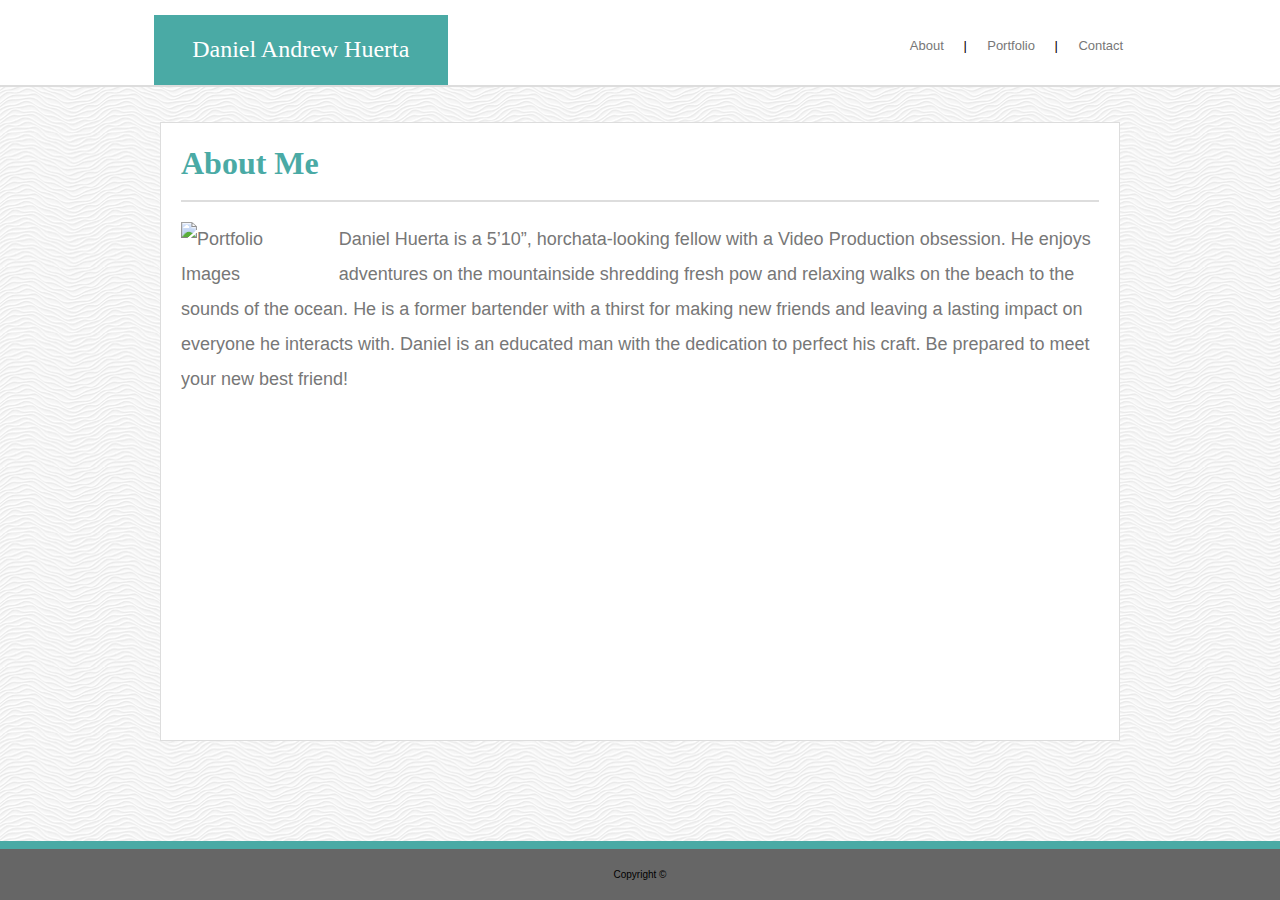
==== index.html @ 0c791018 "copied about me over to this project" ====
<!DOCTYPE html>
    <html lang="en-us">

    <head>
        <meta charset="UTF-8">
        <title>Daniel Huerta About Me</title>
        <link rel="stylesheet" type="text/css" href="css/normalize.css">
        <link rel="stylesheet" type="text/css" href="css/style.css">
    </head>

    <body>

        <Header>
        <div class="yourName">
            Daniel Andrew Huerta
        </div>
        <div class="nav">
            <ul>
                <li>
                    <a href="index.html">About</a>
                </li>
                <li class="decorNav">|</li>
                <li>
                    <a href="portfolio.html">Portfolio</a>
                </li>
                <li class="decorNav">|</li>
                <li>
                    <a href="contact.html">Contact</a>
                </li>
            </ul>
        </div>
        </Header>
        
        <div class="wrapper">
            <Section id="content">
                <h1>About Me</h1>
                <p><img src="images/portImage.jpg" alt="Portfolio Images" width="15%">Daniel Huerta is a 5’10”, horchata-looking fellow with a Video Production obsession. He enjoys adventures on the mountainside shredding fresh pow and relaxing walks on the beach to the sounds of the ocean. He is a former bartender with a thirst for making new friends and leaving a lasting impact on everyone he interacts with. Daniel is an educated man with the dedication to perfect his craft. Be prepared to meet your new best friend!</p>
            </Section>
        </div>
        <div class="copyright">
        <footer>Copyright &copy;</footer>
        </div>
        </body>
---- css/style.css ----
/* .ccs for the About Me html page */

* {
    box-sizing: border-box;
    }
    
    .clearfix::after {
        clear: both;
        content: "";
        display: block
    }
    
    body {
        font-family: Arial, Helvetica, sans-serif;
        background-image: url("../images/white-waves.jpg");
        display: flex;
        flex-direction: column;
        min-height: 100vh;
    }
    header {
        background: #ffffff;
        padding-bottom: 85px;
        position: relative;
        border-bottom: 2px solid #dddddd;
    }
    
    h1, .yourName {
        font-family: Georgia, 'Times New Roman', Times, serif
    }
    
    .yourName {
        background: #4aaaa5;
        color: white;
        width: 23%;
        padding: 21px;
        font-size: 24px;
        position: absolute;
        bottom: 0;
        left: 12%;
        text-align: center;
    } 
    .nav {
        position: absolute;
        height: 15%;
        right: 11%;
        bottom: 43%;
    }
    
    .nav li a {
        color: #777777;
        text-decoration: none;    
    }
    
    ul {
        list-style-type: none;
        margin: 0;
        padding: 0;
    }
    
    li {
        display: inline;
        margin-right: 16px;
        font-size: small;
    }
    
    .wrapper {
        width: 960px;
        padding: 20px;
        margin: 0 auto;
        background: #ffffff;
        position: relative;
        margin-top: 35px;
        padding-top: 1px;
        border: 1px solid #dddddd;
        flex: 1;
        margin-bottom: 100px;
      }
    
    img {
        float: left;
        margin-right: 20px;
    }
    
    p {
        border-top: 2px solid #dddddd;
        padding-top: 20px;
        font-size: 18px;
        line-height: 35px;
        color: #777777;
    }
    
    h1 {
        margin-bottom: -5px;
        color: #4aaaa5;
    }
    
    footer {
        text-align: center;
        bottom: 0;
        background: #666666;
        padding: 20px;
        width: -webkit-fill-available;
        border-top: 8px solid #4aaaa5;
        font-size: x-small;
    }
    
    li a:hover {
        color: #4aaaa5;
        font-weight: bold;
    }
    
    /* .css for the contact html page */
    
    .name {
        resize: vertical;
        padding-right: 80%;
    }
    
    input[type=text] {
        width: 900px;
    }
    
    textarea {
        border-color: #dddddd;
    }
    
    ::placeholder {
        color: #666666;
        opacity: .5;
        font-size: 12px;
    }
    
    .labels {
        margin-top: 15px;
    }
    
    label {
        display: inline-block;
        margin-bottom: 5px;
    }
    
    .form {
        border-top: 2px solid #dddddd; 
    }
    
    h1 {
        margin-bottom: 16px;
    }
    
    button {
        padding: 5px 23px;
        font-size: 14px;
        color: #ffffff;
        background-color: #4aaaa5;
        border-radius: 3px;
    }
    
    .button {
        margin-top: 10px;
    }
    
    button:hover {
        background-color: #666666;
    }
    
    /* .css for the portfolio html page  */
    
    section {
        overflow: auto;
    }
    
    .image {
        float: left;
        margin-top: 20px;
    }
    
    .project {
        background: #4aaaa5;
        color: white;
        width: 19%;
        padding: 8px;
        font-size: 24px;
        position: absolute;
        bottom: 0;
        left: 12%;
        text-align: center;
    }

    @media screen and (max-width: 980px){

    }

    @media screen and (max-width: 768px){

    }

    @media screen and (max-width: 640px){

    }
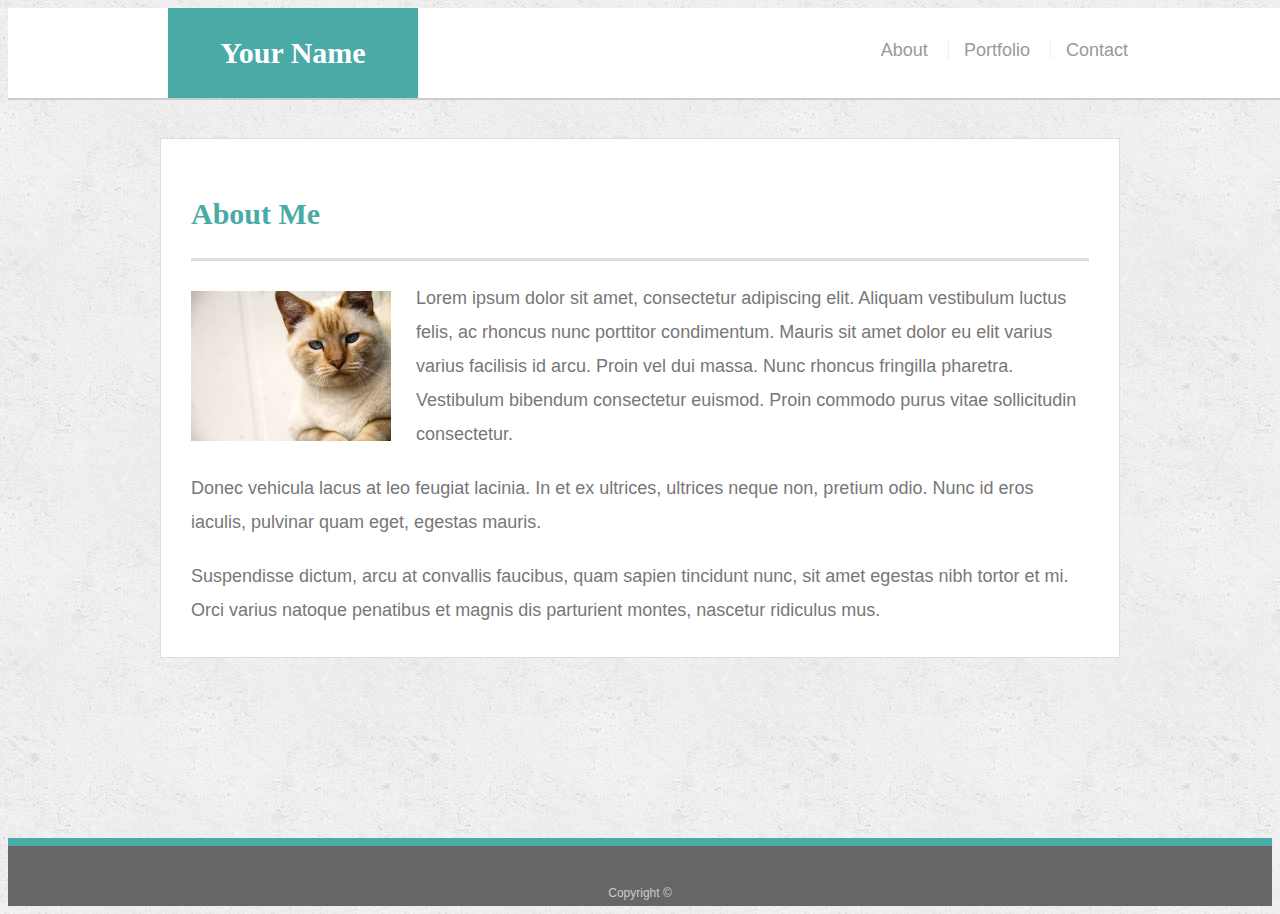
==== commit 6f58ddaf: "switch to code Sarah send us" ====
--- a/index.html
+++ b/index.html
@@ -1,43 +1,47 @@
-<!DOCTYPE html>
-    <html lang="en-us">
+<!doctype html>
+<html lang="en-us">
 
-    <head>
-        <meta charset="UTF-8">
-        <title>Daniel Huerta About Me</title>
-        <link rel="stylesheet" type="text/css" href="css/normalize.css">
-        <link rel="stylesheet" type="text/css" href="css/style.css">
-    </head>
+<head>
+  <meta charset="UTF-8">
+  <title>About | Your Name</title>
+  <meta name="viewport" content="width=device-width, initial-scale=1.0">
+  <link rel="stylesheet" type="text/css" href="assets/css/style.css">
+</head>
 
-    <body>
+<body>
 
-        <Header>
-        <div class="yourName">
-            Daniel Andrew Huerta
-        </div>
-        <div class="nav">
-            <ul>
-                <li>
-                    <a href="index.html">About</a>
-                </li>
-                <li class="decorNav">|</li>
-                <li>
-                    <a href="portfolio.html">Portfolio</a>
-                </li>
-                <li class="decorNav">|</li>
-                <li>
-                    <a href="contact.html">Contact</a>
-                </li>
-            </ul>
-        </div>
-        </Header>
-        
-        <div class="wrapper">
-            <Section id="content">
-                <h1>About Me</h1>
-                <p><img src="images/portImage.jpg" alt="Portfolio Images" width="15%">Daniel Huerta is a 5’10”, horchata-looking fellow with a Video Production obsession. He enjoys adventures on the mountainside shredding fresh pow and relaxing walks on the beach to the sounds of the ocean. He is a former bartender with a thirst for making new friends and leaving a lasting impact on everyone he interacts with. Daniel is an educated man with the dedication to perfect his craft. Be prepared to meet your new best friend!</p>
-            </Section>
-        </div>
-        <div class="copyright">
-        <footer>Copyright &copy;</footer>
-        </div>
-        </body>
+  <header id="masthead">
+    <div class="container">
+      <a href="index.html" id="logo">Your Name</a>
+      <nav>
+        <a href="index.html">About</a>
+        <a href="portfolio.html">Portfolio</a>
+        <a href="contact.html">Contact</a>
+      </nav>
+    </div>
+  </header>
+
+  <div id="main-container" class="container">
+    <section class="main-section">
+      <h1>About Me</h1>
+
+      <img src="assets/images/cat.jpg" class="auth-image" alt="Your Name">
+
+      <p>Lorem ipsum dolor sit amet, consectetur adipiscing elit. Aliquam vestibulum luctus felis, ac rhoncus nunc porttitor condimentum. Mauris sit amet dolor eu elit varius varius facilisis id arcu. Proin vel dui massa. Nunc rhoncus fringilla pharetra. Vestibulum bibendum consectetur euismod. Proin commodo purus vitae sollicitudin consectetur.</p>
+
+      <p>Donec vehicula lacus at leo feugiat lacinia. In et ex ultrices, ultrices neque non, pretium odio. Nunc id eros iaculis, pulvinar quam eget, egestas mauris.</p>
+
+      <p>Suspendisse dictum, arcu at convallis faucibus, quam sapien tincidunt nunc, sit amet egestas nibh tortor et mi. Orci varius natoque penatibus et magnis dis parturient montes, nascetur ridiculus mus.</p>
+
+    </section>
+
+  </div>
+
+  <footer>
+    <div class="container">
+      Copyright &copy; 
+    </div>
+  </footer>
+</body>
+
+</html>
--- a/assets/css/style.css
+++ b/assets/css/style.css
@@ -0,0 +1,217 @@
+body {
+  font-family: Arial, "Helvetica Neue", Helvetica, sans-serif;
+  font-size: 18px;
+  line-height: 34px;
+  color: #777777;
+  background: url("../images/concrete_seamless.png");
+}
+
+* {
+  box-sizing: border-box;
+}
+
+/* general */
+
+.container {
+  width: 100%;
+  max-width: 960px;
+  margin: 0 auto;
+  clear: both;
+}
+
+h1,
+h2,
+h3,
+p {
+  margin-bottom: 20px;
+}
+
+p:last-child {
+  margin-bottom: 0;
+}
+
+h1,
+h2,
+h3 {
+  font-family: Georgia, Times, "Times New Roman", serif;
+  font-weight: 700;
+  color: #4aaaa5;
+}
+
+h1 {
+  padding-bottom: 20px;
+  font-size: 30px;
+  line-height: 49px;
+  border-bottom: 3px solid #dddddd;
+}
+
+h2,
+h3 {
+  font-size: 22px;
+}
+
+/* header */
+
+#masthead {
+  position: fixed;
+  z-index: 99;
+  width: 100%;
+  margin: 0 0 30px;
+  overflow: auto;
+  color: #ffffff;
+  background: #ffffff;
+  border-bottom: 2px solid #cccccc;
+}
+
+#logo {
+  float: left;
+  width: 250px;
+  height: 90px;
+  font-family: Georgia, Times, "Times New Roman", serif;
+  font-size: 30px;
+  font-weight: 700;
+  line-height: 90px;
+  color: #ffffff;
+  text-align: center;
+  text-decoration: none;
+  background: #4aaaa5;
+}
+
+nav {
+  float: right;
+  margin-top: 25px;
+}
+
+nav a {
+  display: inline-block;
+  padding-left: 15px;
+  margin-left: 15px;
+  line-height: 18px;
+  color: #999;
+  text-decoration: none;
+  border-left: 1px solid #efefef;
+}
+
+nav a:first-child {
+  border-left: 0 none;
+}
+
+/* footer */
+
+footer {
+  padding: 30px 0;
+  clear: both;
+  font-size: 12px;
+  color: #ffffff;
+  color: #cccccc;
+  text-align: center;
+  background: #666666;
+  border-top: 8px solid #4aaaa5;
+  height: 50px;
+}
+
+h3, h2 {
+  padding-bottom: 20px;
+  margin-bottom: 15px;
+  line-height: 22px;
+  border-bottom: 2px solid #eeeeee;
+}
+
+/* main */
+
+#main-container {
+  padding-top: 130px;
+  min-height: calc(100vh - 70px);
+}
+
+.main-section {
+  float: left;
+  width: 100%;
+  max-width: 960px;
+  padding: 30px;
+  margin: 0 0 40px;
+  background: #ffffff;
+  border: 1px solid #dddddd;
+}
+
+/* portfolio page */
+
+.work {
+  position: relative;
+  float: left;
+  width: 274px;
+  margin: 20px 0 25px;
+  overflow: auto;
+}
+
+.work:nth-child(even) {
+  margin-right: 40px;
+}
+
+.work img {
+  width: 100%;
+  border: 0 none;
+  opacity: 0.8;
+}
+
+.work h3 {
+  position: absolute;
+  bottom: 20px;
+  width: 100%;
+  padding: 15px;
+  margin-bottom: 0;
+  font-weight: 300;
+  line-height: 30px;
+  color: #ffffff;
+  text-align: center;
+  background: #4aaaa5;
+  border-bottom: 0;
+}
+
+.auth-image {
+  float: left;
+  width: 200px;
+  height: auto;
+  margin-top: 10px;
+  margin-right: 25px;
+}
+
+/* contact page */
+
+#contact-form ul {
+  margin-bottom: 20px;
+}
+
+#contact-form li {
+  margin-bottom: 10px;
+}
+
+label,
+input[type=text],
+input[type=email],
+textarea {
+  display: block;
+  width: 100%;
+}
+
+input[type=text],
+input[type=email],
+textarea {
+  height: 35px;
+  padding: 0 10px;
+  font-size: 14px;
+  border: 1px solid #dddddd;
+}
+
+textarea {
+  height: 200px;
+}
+
+input[type=submit] {
+  padding: 10px 30px;
+  font-size: 18px;
+  color: #ffffff;
+  cursor: pointer;
+  background: #4aaaa5;
+  border: 0 none;
+}
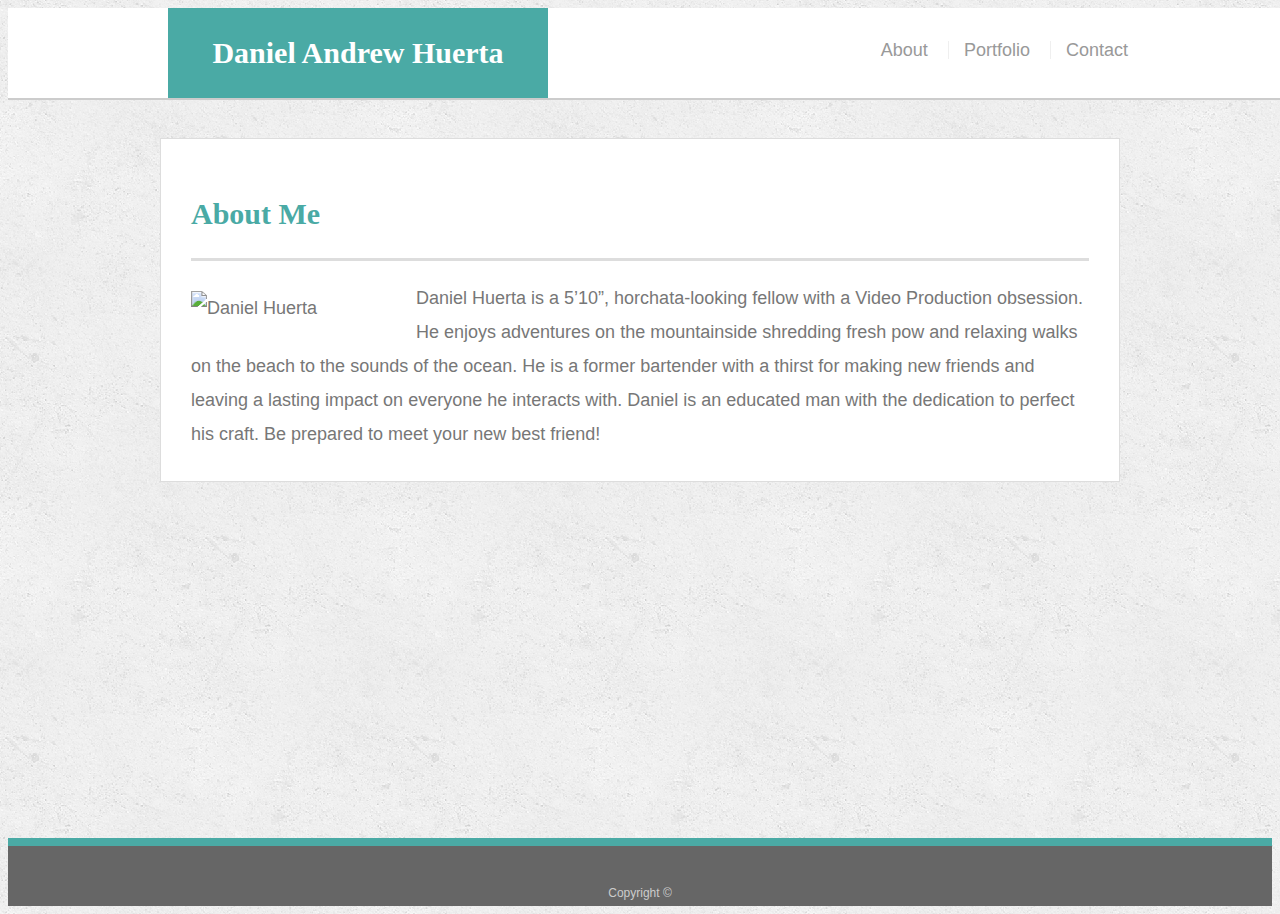
==== commit 5bf68304: "fix contact page, add nav hover" ====
--- a/index.html
+++ b/index.html
@@ -3,7 +3,7 @@
 
 <head>
   <meta charset="UTF-8">
-  <title>About | Your Name</title>
+  <title>About | Daniel Huerta</title>
   <meta name="viewport" content="width=device-width, initial-scale=1.0">
   <link rel="stylesheet" type="text/css" href="assets/css/style.css">
 </head>
@@ -12,7 +12,7 @@
 
   <header id="masthead">
     <div class="container">
-      <a href="index.html" id="logo">Your Name</a>
+      <a href="index.html" id="logo">Daniel Andrew Huerta</a>
       <nav>
         <a href="index.html">About</a>
         <a href="portfolio.html">Portfolio</a>
@@ -25,13 +25,9 @@
     <section class="main-section">
       <h1>About Me</h1>
 
-      <img src="assets/images/cat.jpg" class="auth-image" alt="Your Name">
+      <img src="assets/images/portImage.jpg" class="auth-image" alt="Daniel Huerta">
 
-      <p>Lorem ipsum dolor sit amet, consectetur adipiscing elit. Aliquam vestibulum luctus felis, ac rhoncus nunc porttitor condimentum. Mauris sit amet dolor eu elit varius varius facilisis id arcu. Proin vel dui massa. Nunc rhoncus fringilla pharetra. Vestibulum bibendum consectetur euismod. Proin commodo purus vitae sollicitudin consectetur.</p>
-
-      <p>Donec vehicula lacus at leo feugiat lacinia. In et ex ultrices, ultrices neque non, pretium odio. Nunc id eros iaculis, pulvinar quam eget, egestas mauris.</p>
-
-      <p>Suspendisse dictum, arcu at convallis faucibus, quam sapien tincidunt nunc, sit amet egestas nibh tortor et mi. Orci varius natoque penatibus et magnis dis parturient montes, nascetur ridiculus mus.</p>
+      <p>Daniel Huerta is a 5’10”, horchata-looking fellow with a Video Production obsession. He enjoys adventures on the mountainside shredding fresh pow and relaxing walks on the beach to the sounds of the ocean. He is a former bartender with a thirst for making new friends and leaving a lasting impact on everyone he interacts with. Daniel is an educated man with the dedication to perfect his craft. Be prepared to meet your new best friend!</p>
 
     </section>
 
--- a/assets/css/style.css
+++ b/assets/css/style.css
@@ -65,7 +65,7 @@
 
 #logo {
   float: left;
-  width: 250px;
+  width: 380px;
   height: 90px;
   font-family: Georgia, Times, "Times New Roman", serif;
   font-size: 30px;
@@ -92,6 +92,11 @@
   border-left: 1px solid #efefef;
 }
 
+a:hover {
+  color: #4aaaa5;
+  font-weight: bold;
+}
+
 nav a:first-child {
   border-left: 0 none;
 }
